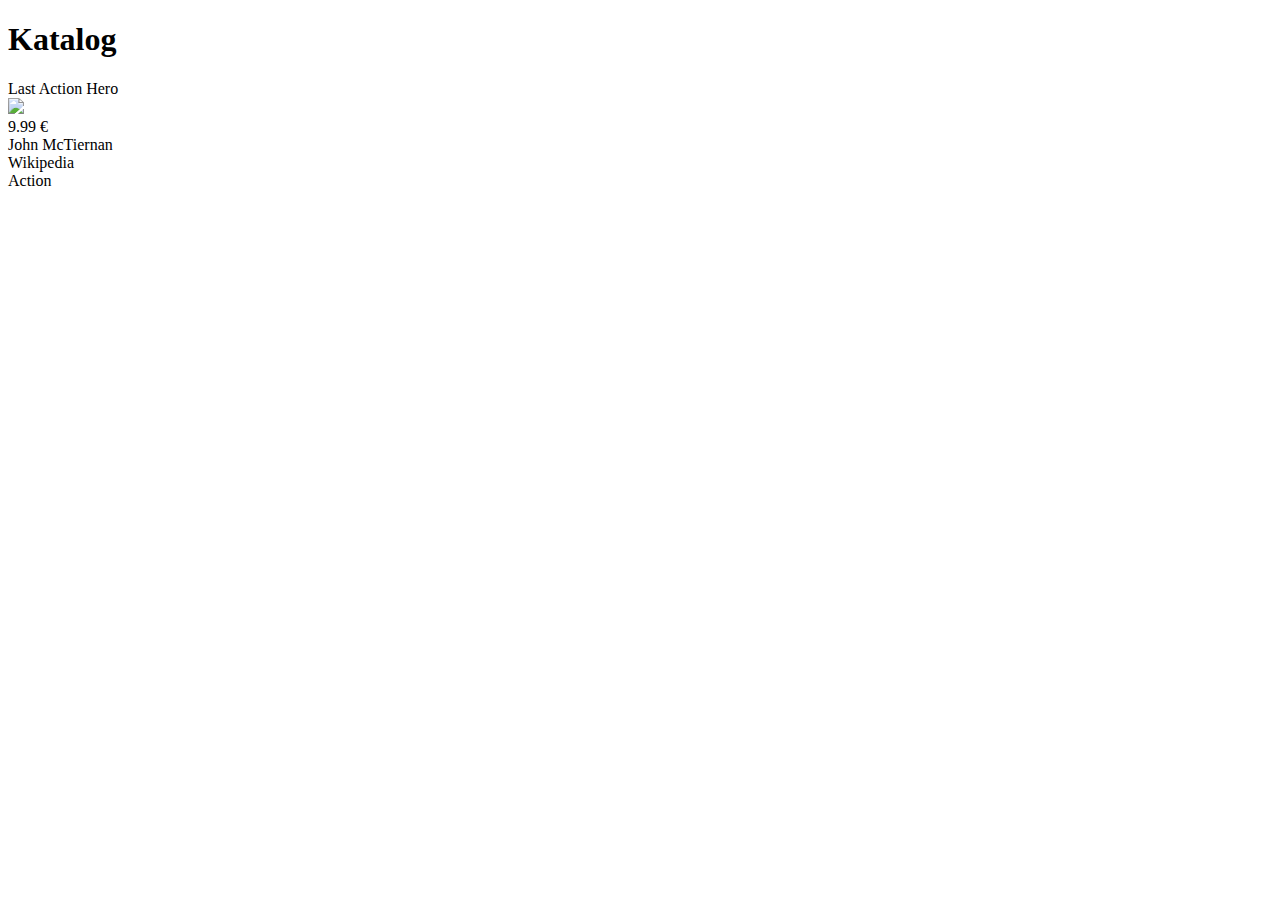
==== src/main/resources/templates/catalog.html @ 65e85af5 "Director(s) and Wikipedia article Link added" ====
<!DOCTYPE html>
<html xmlns:th="http://www.thymeleaf.org"
      xmlns:sec="http://www.thymeleaf.org/extras/spring-security"
      xmlns:layout="http://www.ultraq.net.nz/thymeleaf/layout"
      layout:decorate="~{layout.html(title=#{${title}})}">
    <head>
    </head>
    <body>
        <header>
            <h1 th:text="#{${title}}">Katalog</h1>
        </header>
        <nav th:include="navigation :: navigation"></nav>
        <section layout:fragment="content">
        <div class="ui link cards" th:remove="all-but-first">
            <div class="ui card" th:each="disc : ${catalog}">
                <div class="content">
                    <a class="header" th:href="@{/disc/{id}(id=${disc.id})}" th:text="${disc.name}">Last Action Hero</a>
                </div>
                <div class="image">
                    <a th:href="@{/disc/{id}(id=${disc.id})}">
                        <img class="thumbnail" th:src="@{/resources/img/cover/{image}.jpg(image=${disc.image})}"
                             src="../static/resources/img/cover/lac.jpg"/>
                    </a>
                </div>
                <div class="content">
                    <div class="description" th:text="${{disc.price}}">9.99 €</div>
                </div>
                <div class="extra content" th:text="${disc.director}"> John McTiernan
                </div>
                <div class="extra content">
	                <a th:href="@{https://de.wikipedia.org/wiki/{name}(name=${disc.name})}" th:text = "Wikipedia">Wikipedia</a>
	               	</div>
                <div class="extra content" th:text="${disc.genre}"> Action</div>
            </div>
        </div>
        </section>
    </body>
</html>
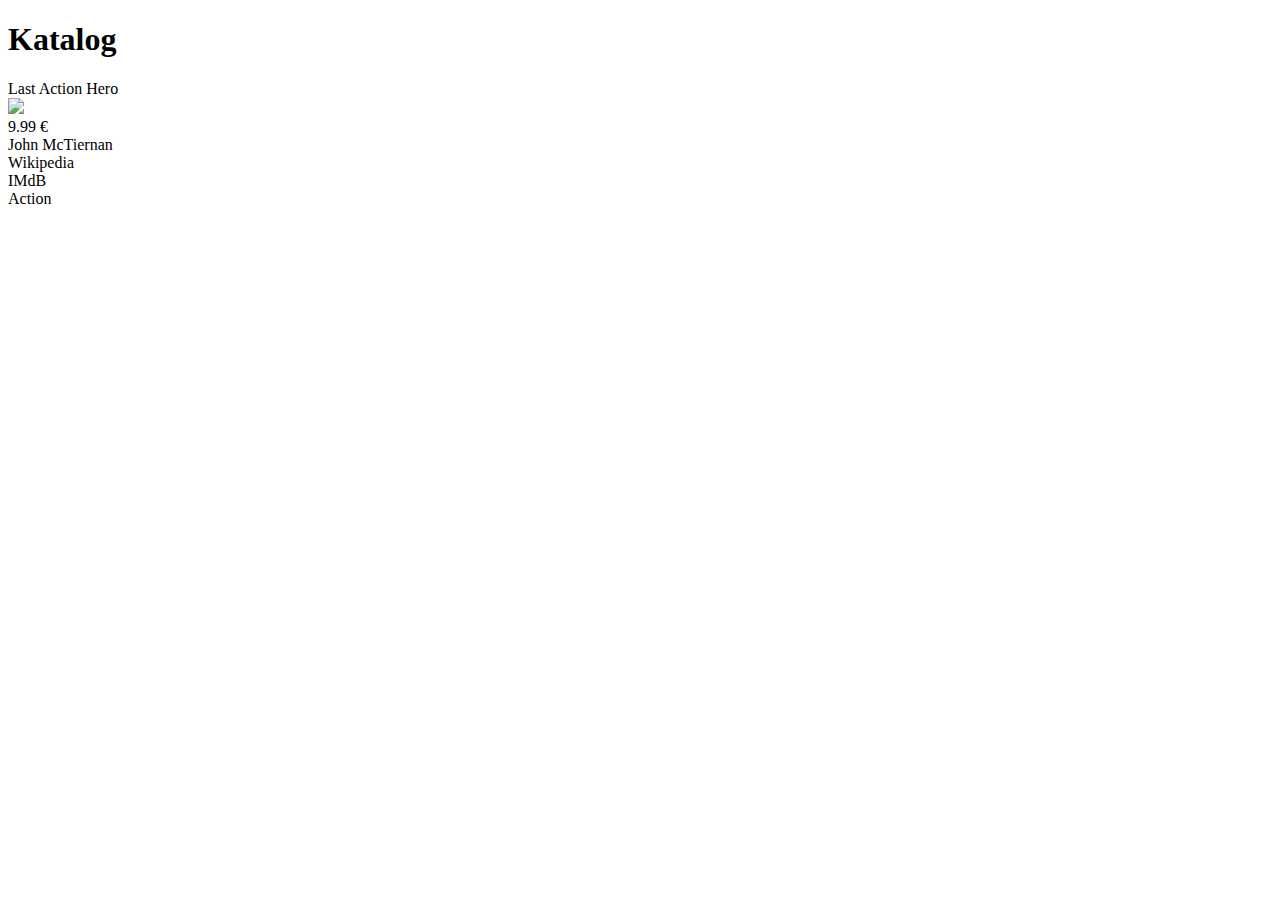
==== commit 9a50c320: "added IMdB link for instant search result" ====
--- a/src/main/resources/templates/catalog.html
+++ b/src/main/resources/templates/catalog.html
@@ -28,7 +28,9 @@
                 <div class="extra content" th:text="${disc.director}"> John McTiernan
                 </div>
                 <div class="extra content">
-	                <a th:href="@{https://de.wikipedia.org/wiki/{name}(name=${disc.name})}" th:text = "Wikipedia">Wikipedia</a>
+	                <a th:href="@{https://de.wikipedia.org/wiki/{name}(name=${disc.name})}" th:text = "Wikipedia">Wikipedia</a><div class="tab"></div>
+	                <a th:href="@{https://www.imdb.com/find?q={name}(name=${disc.name})}" th:text = "IMdB">IMdB</a>
+
 	               	</div>
                 <div class="extra content" th:text="${disc.genre}"> Action</div>
             </div>
